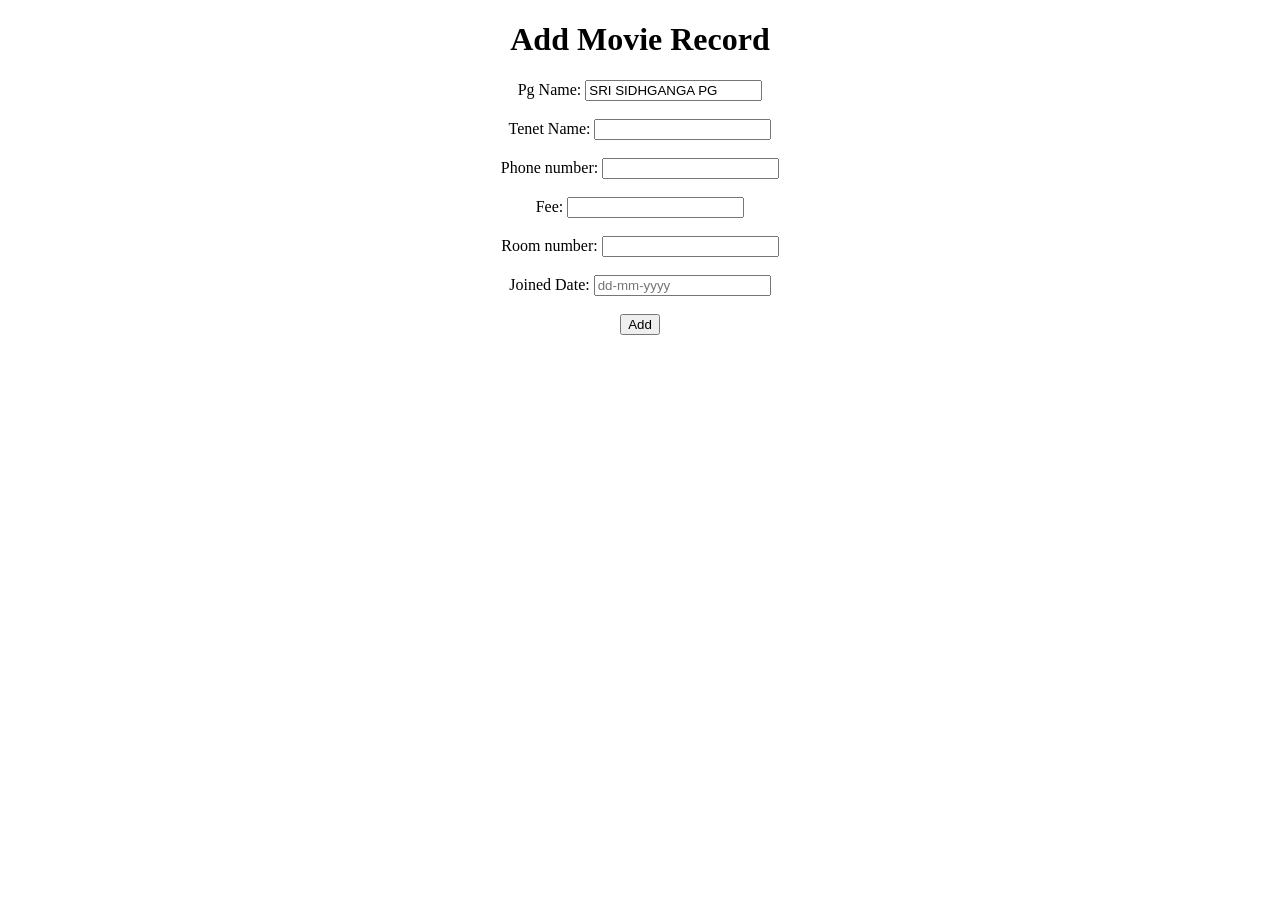
==== src/main/resources/templates/add.html @ fea42d19 "first spring project" ====
<!DOCTYPE html>
<html>
<head>
<meta charset="UTF-8">
<title>Insert title here</title>
<link rel="stylesheet" href="../styles.css">
</head>
<body>
	<div align="center">
        <h1>Add Movie Record</h1>
        <form action="/add-details" method="post">
            Pg Name: <input type="text" name="pgName" value="SRI SIDHGANGA PG" readonly><br><br>
            Tenet Name: <input type="text" name="tenetName"><br><br>
            Phone number: <input type="text" name="number"><br><br>
            Fee: <input type="text" name="fee"><br><br>
            Room number: <input type="text" name="roomno"><br><br>
            Joined Date: <input type="text" name="joindate" placeholder="dd-mm-yyyy"><br><br>
                <button>Add</button>
        </form>
    </div>

</body>
</html>
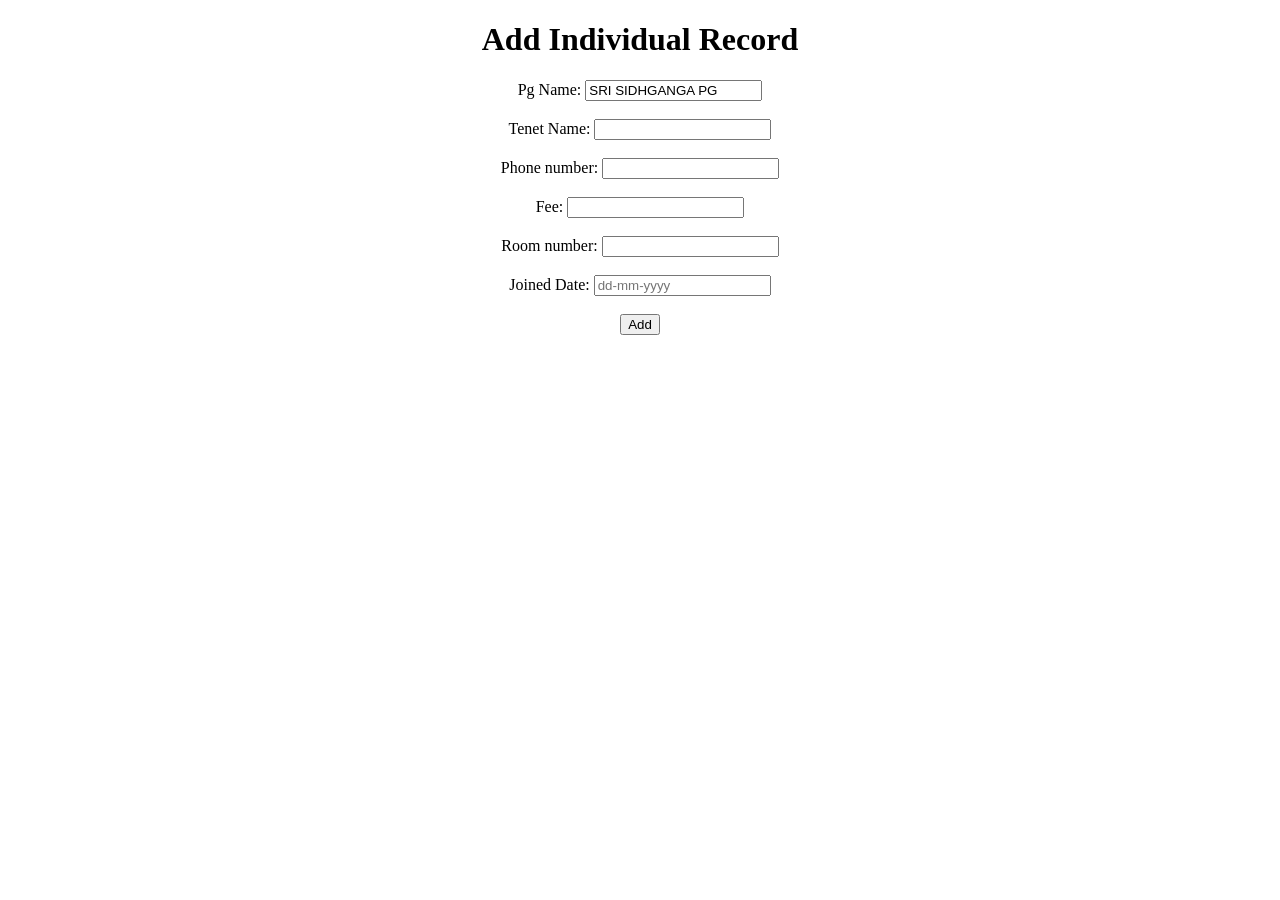
==== commit 3dce8b21: "Update add.html" ====
--- a/src/main/resources/templates/add.html
+++ b/src/main/resources/templates/add.html
@@ -7,7 +7,7 @@
 </head>
 <body>
 	<div align="center">
-        <h1>Add Movie Record</h1>
+        <h1>Add Individual Record</h1>
         <form action="/add-details" method="post">
             Pg Name: <input type="text" name="pgName" value="SRI SIDHGANGA PG" readonly><br><br>
             Tenet Name: <input type="text" name="tenetName"><br><br>
@@ -20,4 +20,4 @@
     </div>
 
 </body>
-</html>+</html>
